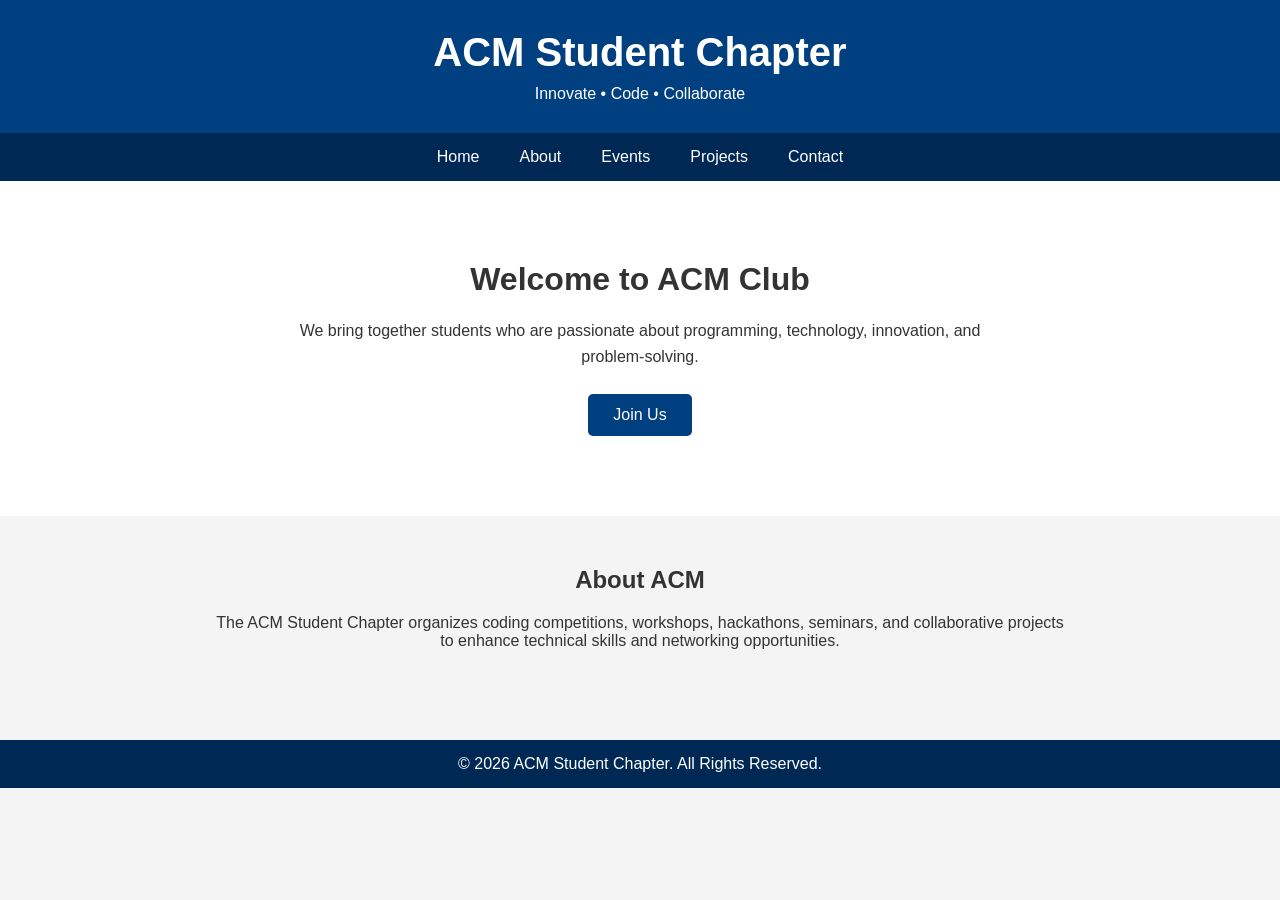
==== index.html @ cebbf7e7 "Created a simple html and css file" ====
<!DOCTYPE html>
<html lang="en">
<head>
    <meta charset="UTF-8">
    <meta name="viewport" content="width=device-width, initial-scale=1.0">
    <title>ACM Club</title>
    <link rel="stylesheet" href="style.css">
</head>
<body>

    <header>
        <h1>ACM Student Chapter</h1>
        <p>Innovate • Code • Collaborate</p>
    </header>

    <nav>
        <a href="#">Home</a>
        <a href="#">About</a>
        <a href="#">Events</a>
        <a href="#">Projects</a>
        <a href="#">Contact</a>
    </nav>

    <section class="hero">
        <h2>Welcome to ACM Club</h2>
        <p>
            We bring together students who are passionate about programming,
            technology, innovation, and problem-solving.
        </p>
        <button>Join Us</button>
    </section>

    <section class="about">
        <h2>About ACM</h2>
        <p>
            The ACM Student Chapter organizes coding competitions, workshops,
            hackathons, seminars, and collaborative projects to enhance technical
            skills and networking opportunities.
        </p>
    </section>

    <footer>
        <p>&copy; 2026 ACM Student Chapter. All Rights Reserved.</p>
    </footer>

</body>
</html>
---- style.css ----
* {
    margin: 0;
    padding: 0;
    box-sizing: border-box;
    font-family: Arial, Helvetica, sans-serif;
}

body {
    background: #f4f4f4;
    color: #333;
}

/* Header */
header {
    background: #004080;
    color: white;
    text-align: center;
    padding: 30px;
}

header h1 {
    font-size: 2.5rem;
}

header p {
    margin-top: 10px;
}

/* Navigation */
nav {
    background: #002855;
    display: flex;
    justify-content: center;
    padding: 15px;
}

nav a {
    color: white;
    text-decoration: none;
    margin: 0 20px;
    transition: 0.3s;
}

nav a:hover {
    color: #ffcc00;
}

/* Hero Section */
.hero {
    text-align: center;
    padding: 80px 20px;
    background: white;
}

.hero h2 {
    font-size: 2rem;
    margin-bottom: 20px;
}

.hero p {
    max-width: 700px;
    margin: auto;
    line-height: 1.6;
}

button {
    margin-top: 25px;
    padding: 12px 25px;
    background: #004080;
    color: white;
    border: none;
    border-radius: 5px;
    cursor: pointer;
    font-size: 16px;
}

button:hover {
    background: #0066cc;
}

/* About Section */
.about {
    padding: 50px 20px;
    max-width: 900px;
    margin: auto;
    text-align: center;
}

.about h2 {
    margin-bottom: 20px;
}

/* Footer */
footer {
    background: #002855;
    color: white;
    text-align: center;
    padding: 15px;
    margin-top: 40px;
}
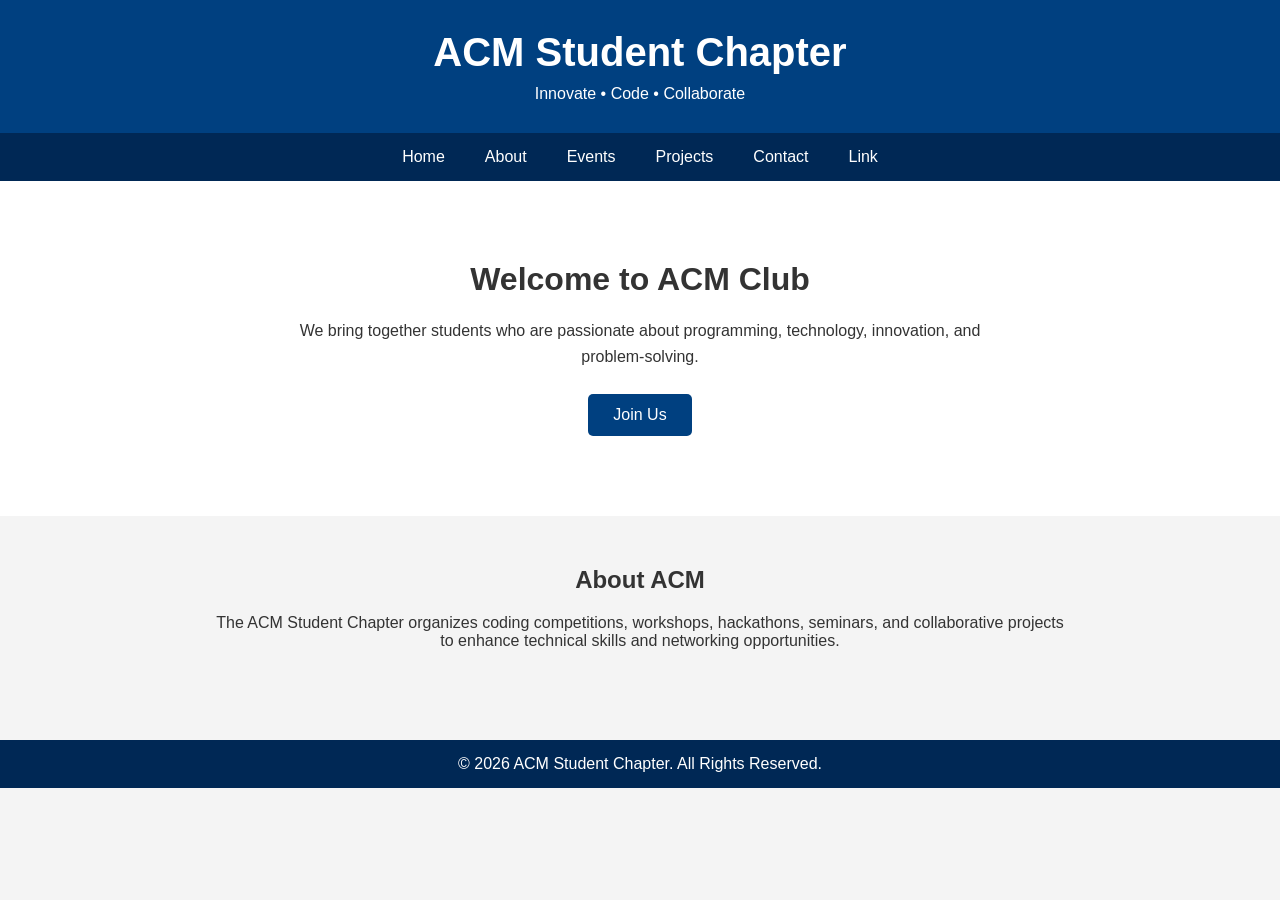
==== commit 06a8a04f: "changed html" ====
--- a/index.html
+++ b/index.html
@@ -19,6 +19,7 @@
         <a href="#">Events</a>
         <a href="#">Projects</a>
         <a href="#">Contact</a>
+        <a href="#">Link</a>
     </nav>
 
     <section class="hero">
